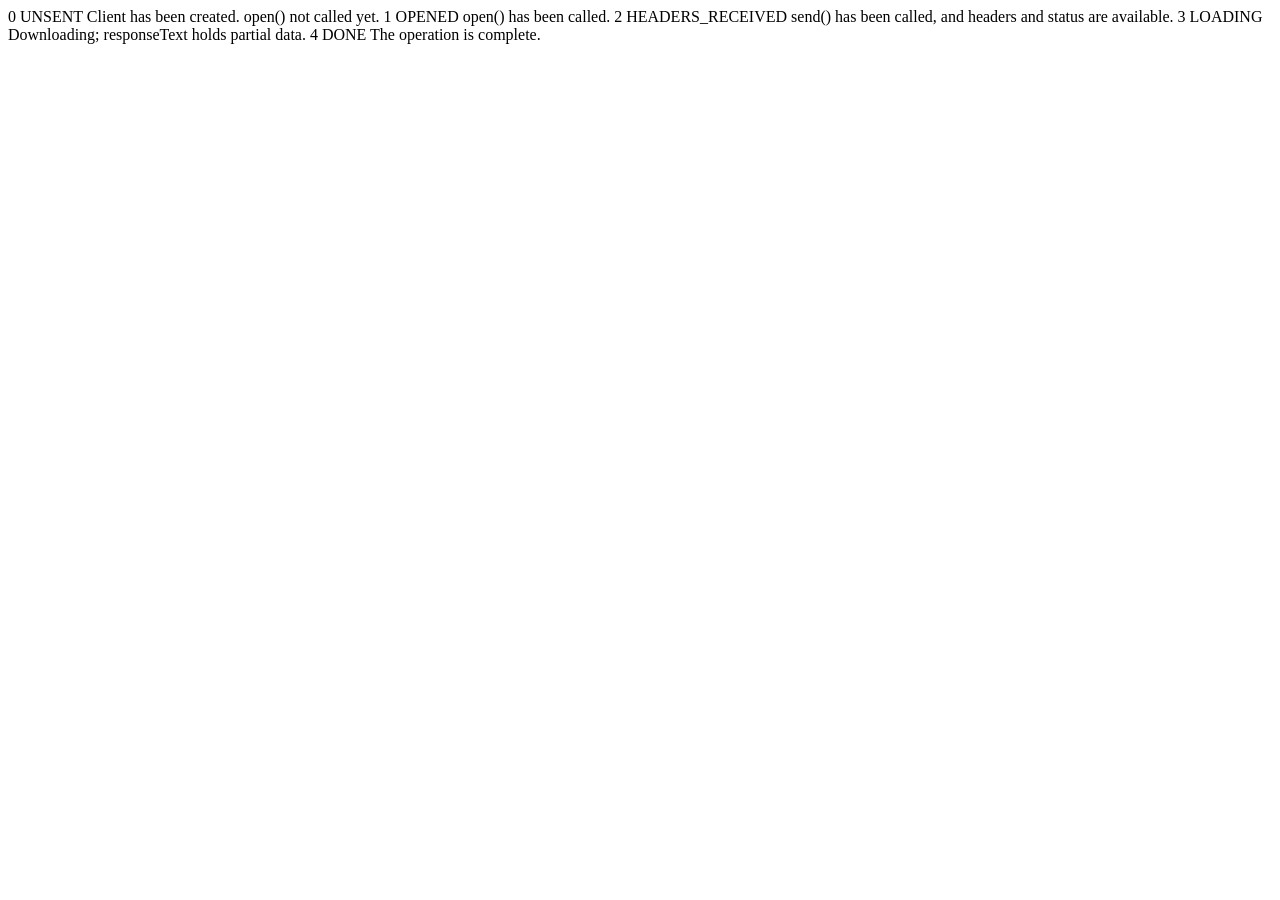
==== 07_advance_one/ApiRequest.html @ 2fc43435 "eventpart2" ====
<!DOCTYPE html>
<html lang="en">
<head>
    <meta charset="UTF-8">
    <meta name="viewport" content="width=device-width, initial-scale=1.0">
    <title>Document</title>
</head>
<body style>
    0	UNSENT	Client has been created. open() not called yet.
1	OPENED	open() has been called.
2	HEADERS_RECEIVED	send() has been called, and headers and status are available.
3	LOADING	Downloading; responseText holds partial data.
4	DONE	The operation is complete.
</body>
</html>
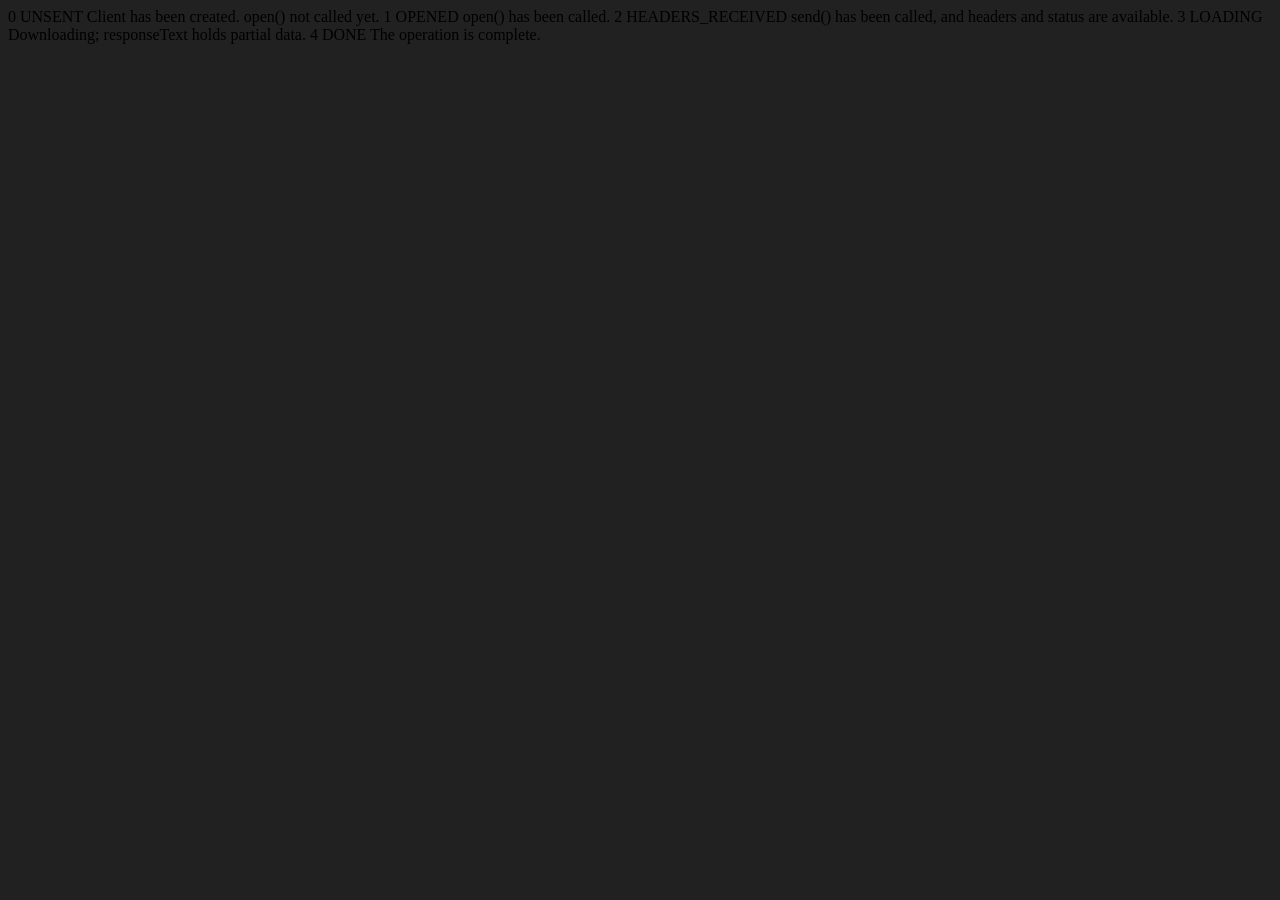
==== commit cafbf63c: "promises" ====
--- a/07_advance_one/ApiRequest.html
+++ b/07_advance_one/ApiRequest.html
@@ -1,15 +1,34 @@
 <!DOCTYPE html>
 <html lang="en">
+
 <head>
     <meta charset="UTF-8">
     <meta name="viewport" content="width=device-width, initial-scale=1.0">
     <title>Document</title>
 </head>
-<body style>
-    0	UNSENT	Client has been created. open() not called yet.
-1	OPENED	open() has been called.
-2	HEADERS_RECEIVED	send() has been called, and headers and status are available.
-3	LOADING	Downloading; responseText holds partial data.
-4	DONE	The operation is complete.
+
+<body style="background-color: #212121;">
+    0 UNSENT Client has been created. open() not called yet.
+    1 OPENED open() has been called.
+    2 HEADERS_RECEIVED send() has been called, and headers and status are available.
+    3 LOADING Downloading; responseText holds partial data.
+    4 DONE The operation is complete.
 </body>
+<script>
+    const requestUrl = 'https://api.github.com/users/vidyasagar20c-lab'
+    const xhr = new XMLHttpRequest()
+    xhr.open("GET", requestUrl)
+    xhr.onreadystatechange = function () {
+        if (xhr.readyState === 4) {
+            const data = JSON.parse(this.responseText)
+            console.log(typeof data);
+
+            console.log(data.name)
+        }
+        console.log(xhr.readyState)
+    }
+
+    xhr.send()
+</script>
+
 </html>
